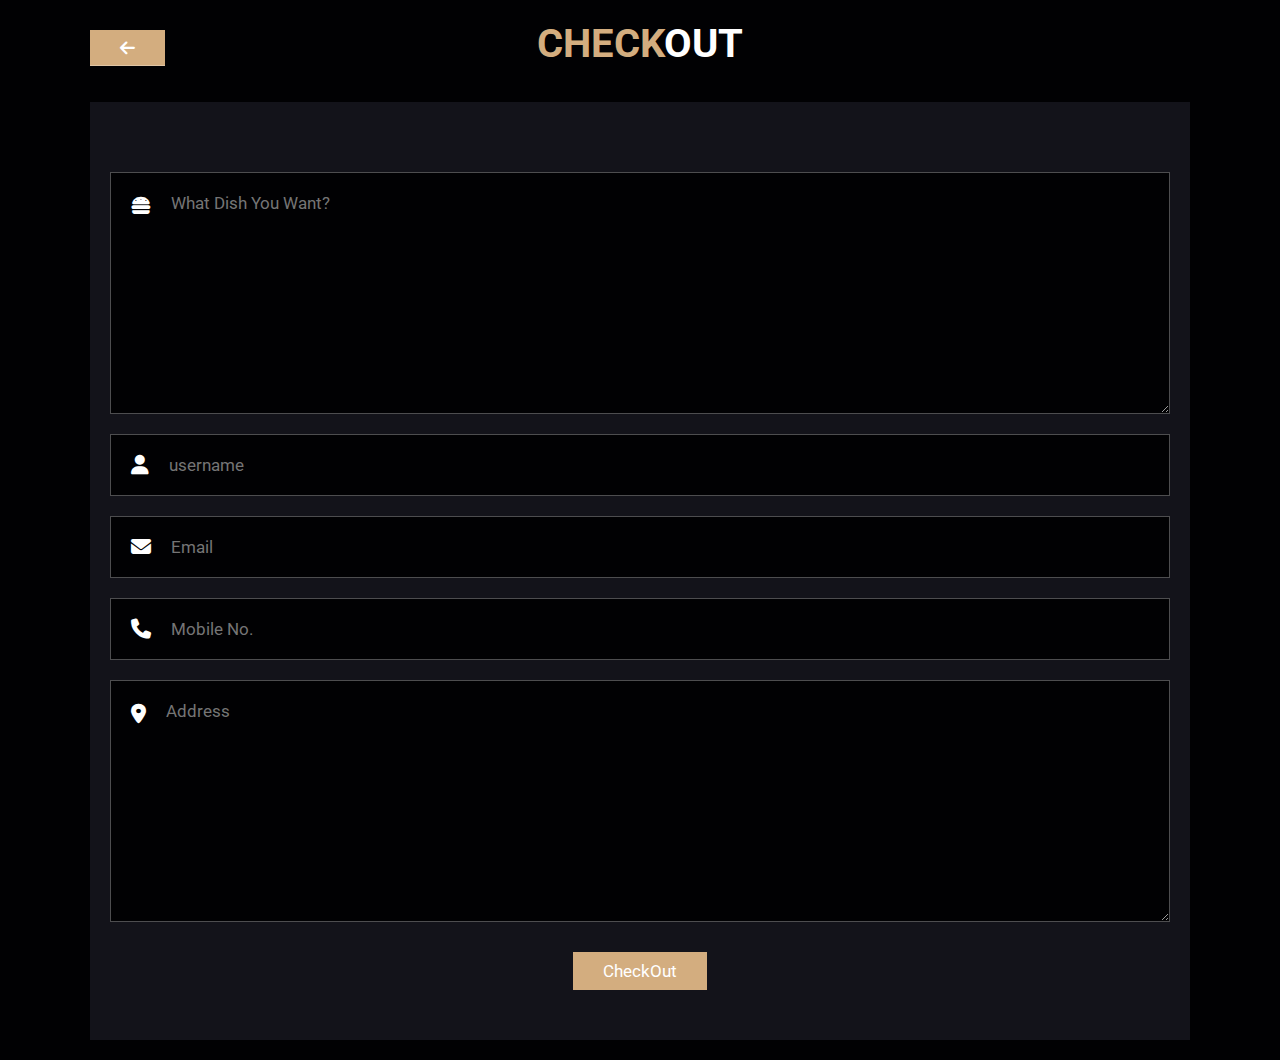
==== checkout.html @ 8140669c "final_1" ====
<!DOCTYPE html>
<html lang="en">
  <head>
    <meta charset="UTF-8" />
    <meta http-equiv="X-UA-Compatible" content="IE=edge" />
    <meta name="viewport" content="width=device-width, initial-scale=1.0" />
    <title>checkout</title>
    <link
      rel="stylesheet"
      href="https://cdnjs.cloudflare.com/ajax/libs/font-awesome/6.2.1/css/all.min.css"
    />
    <!-- ----------------------- custom css file -----------------  -->
    <link rel="stylesheet" href="style.css" />
  </head>
  <body>
    <section class="checkout" id="checkout">
      <a href="index.html" class="fa-solid fa-arrow-left btn back"></a>
      <h1 class="heading"><span>Check</span>Out</h1>

      <div class="row">
        <form action="https://formspree.io/f/mayzpkwr" method="POST">
          <div class="messagebox">
            <span class="fa-solid fa-burger dish"></span>
            <textarea
              name="order"
              cols="60"
              rows="10"
              placeholder="What Dish You Want?"
              required
            ></textarea>
          </div>
          <div class="inputbox">
            <span class="fas fa-user"></span>
            <input
              type="text"
              placeholder="username"
              name="username"
              required
            />
          </div>
          <div class="inputbox">
            <span class="fas fa-envelope"></span>
            <input type="email" placeholder="Email" name="email" required />
          </div>
          <div class="inputbox">
            <span class="fa-solid fa-phone"></span>
            <input
              type="text"
              placeholder="Mobile No."
              name="Mobile"
              required
            />
          </div>
          <div class="messagebox">
            <span class="fa-sharp fa-solid fa-location-dot"></span>
            <textarea
              name="address"
              cols="60"
              rows="10"
              placeholder="Address"
              required
            ></textarea>
          </div>
          <input type="submit" value="CheckOut" class="btn" />
        </form>
      </div>
    </section>
  </body>
</html>
---- style.css ----
@import url("https://fonts.googleapis.com/css2?family=Roboto:wght@100;300;400;500;700&display=swap");

:root {
  --main-color: #d3ad7f;
  --black: #13131a;
  --bg: #010103;
  --border: 0.1rem solid rgba(255, 255, 255, 0.3);
}

* {
  font-family: "Roboto", sans-serif;
  margin: 0;
  padding: 0;
  box-sizing: border-box;
  outline: none;
  border: none;
  text-decoration: none;
  text-transform: capitalize;
  transition: 0.2s linear;
}

html {
  font-size: 62.5%;
  overflow-x: hidden;
  scroll-padding-top: 9rem;
  scroll-behavior: smooth;
}

html::-webkit-scrollbar {
  width: 0.8rem;
}

html::-webkit-scrollbar-track {
  background: transparent;
}

html::-webkit-scrollbar-thumb {
  background: #fff;
  border-radius: 5rem;
}

body {
  background: var(--bg);
}

section {
  padding: 2rem 7%;
}

.heading {
  text-align: center;
  color: #fff;
  text-transform: uppercase;
  padding-bottom: 3.5rem;
  font-size: 4rem;
}

.heading span {
  color: var(--main-color);
  text-transform: uppercase;
}

.btn {
  margin-top: 1rem;
  display: inline-block;
  padding: 0.9rem 3rem;
  font-size: 1.7rem;
  color: #fff;
  background: var(--main-color);
  cursor: pointer;
}

.btn:hover {
  letter-spacing: 0.2rem;
}

/* ------------------------------------------------------ header -------------------------------------------  */

.header {
  background: var(--bg);
  display: flex;
  align-items: center;
  justify-content: space-between;
  padding: 0.2rem 7%;
  border-bottom: var(--border);
  position: fixed;
  top: 0;
  left: 0;
  right: 0;
  z-index: 1000;
}

.header .logo img {
  height: 5rem;
}

.header .navbar a {
  margin: 0 1rem;
  font-size: 1.6rem;
  color: #fff;
}

.header .navbar a:hover {
  color: var(--main-color);
  border-bottom: 0.1rem solid var(--main-color);
  padding-bottom: 0.5rem;
}

.header .number {
  color: var(--main-color);
  font-size: 1.5rem;
}
.header .number a {
  color: white;
  font-size: 2rem;
}

.header .no {
  color: white;
  font-size: 2rem;
}

/* ----------------------------------------- home section --------------------------------------------------  */

.home {
  min-height: 100vh;
  display: flex;
  align-items: center;
  background: linear-gradient(rgba(0, 0, 0, 0.8), rgba(0, 0, 0, 0.65)),
    url(images/headerbg.jpg) no-repeat;
  background-size: cover;
  background-position: center;
}

.home .content {
  max-width: 60rem;
}

.home .content h3 {
  font-size: 6rem;
  text-transform: uppercase;
  color: var(--main-color);
}

.home .content h5 {
  font-size: 3rem;
  text-transform: uppercase;
  color: #fff;
}

.home .content p {
  font-size: 2rem;
  font-weight: lighter;
  line-height: 1.8;
  padding: 1rem 0;
  color: #eee;
}

/* ------------------------------------------ about section ----------------------------------  */

.about .row {
  display: flex;
  align-items: center;
  background: var(--black);
  flex-wrap: wrap;
}

.about .row .image {
  flex: 1 1 45rem;
}

.about .row .image img {
  width: 100%;
}

.about .row .content {
  flex: 1 1 45rem;
  padding: 2rem;
}

.about .row .content h3 {
  font-size: 3rem;
  color: #fff;
}

.about .row .content p {
  font-size: 1.6rem;
  color: #ccc;
  padding: 1rem 0;
  line-height: 1.8;
}

/* ------------------------------------ menu --------------------------  */

.menu .box-container {
  display: grid;
  grid-template-columns: repeat(auto-fit, minmax(26rem, 1fr));
  gap: 4rem;
}

.menu .box-container .box {
  display: flex;
  flex-direction: column;
  padding: 3rem;
  text-align: center;
  align-items: center;
  background-color: var(--black);
  transition: 0.5s;
}

.menu .box-container .box img {
  height: 25rem;
  inline-size: fit-content;
}

.menu .box-container .box .content {
  color: #fff;
  margin: 2rem;
}

.menu .box-container .box .content h3 {
  font-size: 2rem;
  color: var(--main-color);
}

.menu .box-container .box .content h4 {
  font-size: 1.5rem;
  margin: 1rem;
}

.menu .box-container .box .content p {
  font-size: 1.3rem;
}

.menu .box-container .box .content .price {
  font-size: 2rem;
  margin-top: 1rem;
  color: var(--main-color);
}

/* --------------------------------- review section -----------------------------------  */

.review .box-container {
  display: grid;
  grid-template-columns: repeat(auto-fit, minmax(30rem, 1fr));
  gap: 1.5rem;
}

.review .box-container .box {
  border: var(--border);
  text-align: center;
  padding: 3rem 2rem;
}

.review .box-container .box .quote {
  height: 7rem;
  width: 7rem;
}

.review .box-container .box p {
  font-size: 1.5rem;
  line-height: 1.8;
  color: #ccc;
  padding: 2rem 0;
}

.review .box-container .box .user {
  height: 7rem;
  width: 7rem;
  border-radius: 50%;
  object-fit: cover;
}

.review .box-container .box h3 {
  padding: 1rem 0;
  font-size: 2rem;
  color: #fff;
}

.review .box-container .box .stars i {
  font-size: 1.5rem;
  color: var(--main-color);
}

/* --------------------------------- contact section -----------------------  */

.contact .row {
  display: flex;
  background: var(--black);
  flex-wrap: wrap;
  gap: 1rem;
}

.contact .row .map {
  flex: 1 1 45rem;
  width: 100%;
  object-fit: cover;
}

.contact .row form {
  flex: 1 1 45rem;
  padding: 5rem 2rem;
  text-align: center;
}

.contact .row form h3 {
  text-transform: uppercase;
  font-size: 3.5rem;
  color: #fff;
}

.contact .row form .inputbox {
  display: flex;
  align-items: center;
  margin-top: 2rem;
  margin-bottom: 2rem;
  background: var(--bg);
  border: var(--border);
}

.contact .row form .inputbox span {
  color: #fff;
  font-size: 2rem;
  padding-left: 2rem;
}

.contact .row form .inputbox input {
  width: 100%;
  padding: 2rem;
  font-size: 1.7rem;
  color: #fff;
  text-transform: none;
  background: none;
}

.contact .row form .messagebox {
  display: flex;
  margin-top: 2rem;
  margin-bottom: 2rem;
  background: var(--bg);
  border: var(--border);
}

.contact .row form .messagebox span {
  color: #fff;
  font-size: 2rem;
  padding: 2.3rem 0 0 2rem;
}

.contact .row form .messagebox textarea {
  width: 100%;
  padding: 2rem;
  font-size: 1.7rem;
  color: #fff;
  text-transform: none;
  background: none;
}

/* ----------------------------------- blogs section -------------------------------------  */

.blogs .box-container {
  display: grid;
  grid-template-columns: repeat(auto-fit, minmax(30rem, 1fr));
  gap: 1.5rem;
}

.blogs .box-container .box {
  border: var(--border);
}

.blogs .box-container .box .image {
  height: 25rem;
  overflow: hidden;
  width: 100%;
}

.blogs .box-container .box .image img {
  height: 100%;
  object-fit: cover;
  width: 100%;
}

.blogs .box-container .box:hover .image img {
  transform: scale(1.2);
}

.blogs .box-container .box .content {
  padding: 2rem;
}

.blogs .box-container .box .content .title {
  font-size: 2.5rem;
  line-height: 1.5;
  color: #fff;
}

.blogs .box-container .box .content .title:hover {
  color: var(--main-color);
}

.blogs .box-container .box .content span {
  color: var(--main-color);
  display: block;
  padding-top: 1rem;
  font-size: 2rem;
}

.blogs .box-container .box .content p {
  font-size: 1.6rem;
  line-height: 1.8;
  color: #ccc;
  padding: 1rem 0;
}

/* --------------------------------------------- footer -------------------------------  */

.footer {
  background: var(--black);
  text-align: center;
}

.footer .share {
  padding: 1rem 0;
}

.footer .share a {
  height: 5rem;
  width: 5rem;
  line-height: 5rem;
  font-size: 2rem;
  color: #fff;
  border: var(--border);
  margin: 0.3rem;
  border-radius: 50%;
}

.footer .share a:hover {
  background: var(--main-color);
}

.footer .links {
  display: flex;
  justify-content: center;
  flex-wrap: wrap;
  padding: 2rem 0;
  gap: 1rem;
}

.footer .links a {
  padding: 0.7rem 2rem;
  color: #fff;
  border: var(--border);
  font-size: 2rem;
}

.footer .links a:hover {
  background: var(--main-color);
}

.fotter-bottom {
  display: flex;
  flex-wrap: wrap;
  justify-content: space-between;
}

.footer-add {
  display: flex;
  flex-direction: column;
  align-items: flex-start;
  font-size: 2rem;
  color: #fff;
  font-weight: lighter;
  padding: 1.5rem;
}

.footer .credit {
  display: flex;
  justify-content: center;
  font-size: 2rem;
  color: #fff;
  font-weight: lighter;
  padding: 1.5rem;
}

.footer .credit span {
  color: var(--main-color);
}

.credit-names {
  display: flex;
  flex-direction: column;
}

/* --------------------------------- checkout section -----------------------  */

.checkout .back {
  border-bottom: var(--border);
  position: fixed;
}

.checkout .row {
  display: flex;
  background: var(--black);
  flex-wrap: wrap;
  gap: 1rem;
}

.checkout .row form {
  flex: 1 1 45rem;
  padding: 5rem 2rem;
  text-align: center;
}

.checkout .row form h3 {
  text-transform: uppercase;
  font-size: 3.5rem;
  color: #fff;
}

.checkout .row form .inputbox {
  display: flex;
  align-items: center;
  margin-top: 2rem;
  margin-bottom: 2rem;
  background: var(--bg);
  border: var(--border);
}

.checkout .row form .inputbox span {
  color: #fff;
  font-size: 2rem;
  padding-left: 2rem;
}

.checkout .row form .inputbox input {
  width: 100%;
  padding: 2rem;
  font-size: 1.7rem;
  color: #fff;
  text-transform: none;
  background: none;
}

.checkout .row form .messagebox {
  display: flex;
  margin-top: 2rem;
  margin-bottom: 2rem;
  background: var(--bg);
  border: var(--border);
}

.checkout .row form .messagebox span {
  color: #fff;
  font-size: 2rem;
  padding: 2.3rem 0 0 2rem;
}

.checkout .row form .messagebox textarea {
  width: 100%;
  padding: 2rem;
  font-size: 1.7rem;
  color: #fff;
  text-transform: none;
  background: none;
}

/* ----------------------------------- media queries ---------------------  */

@media (max-width: 991px) {
  html {
    font-size: 55%;
  }

  .header {
    padding: 1.5rem 2rem;
  }

  section {
    padding: 2rem;
  }
}

@media (max-width: 780px) {
  .header .logo img {
    height: 4rem;
  }
}

@media (max-width: 780px) {
  #menu-btn {
    display: inline-block;
  }

  .home {
    background-position: left;
    justify-content: center;
    text-align: center;
  }

  .home .content h3 {
    font-size: 4.5rem;
  }

  .home .content h5 {
    font-size: 2.5rem;
  }

  .home .content p {
    font-size: 1.5rem;
  }
}

@media (max-width: 760px) {
  .header .logo img {
    height: 2rem;
  }

  .header .navbar a {
    font-size: 1rem;
  }

  .header .no {
    font-size: 1.5rem;
  }

  .header .number {
    font-size: 1.5rem;
  }
}

@media (max-width: 464px) {
  html {
    font-size: 50%;
  }
}

@media (max-width: 464px) {
  .header .logo img {
    height: 1.5rem;
  }

  .header .no {
    font-size: 1rem;
  }

  .header .number {
    font-size: 1rem;
  }
}
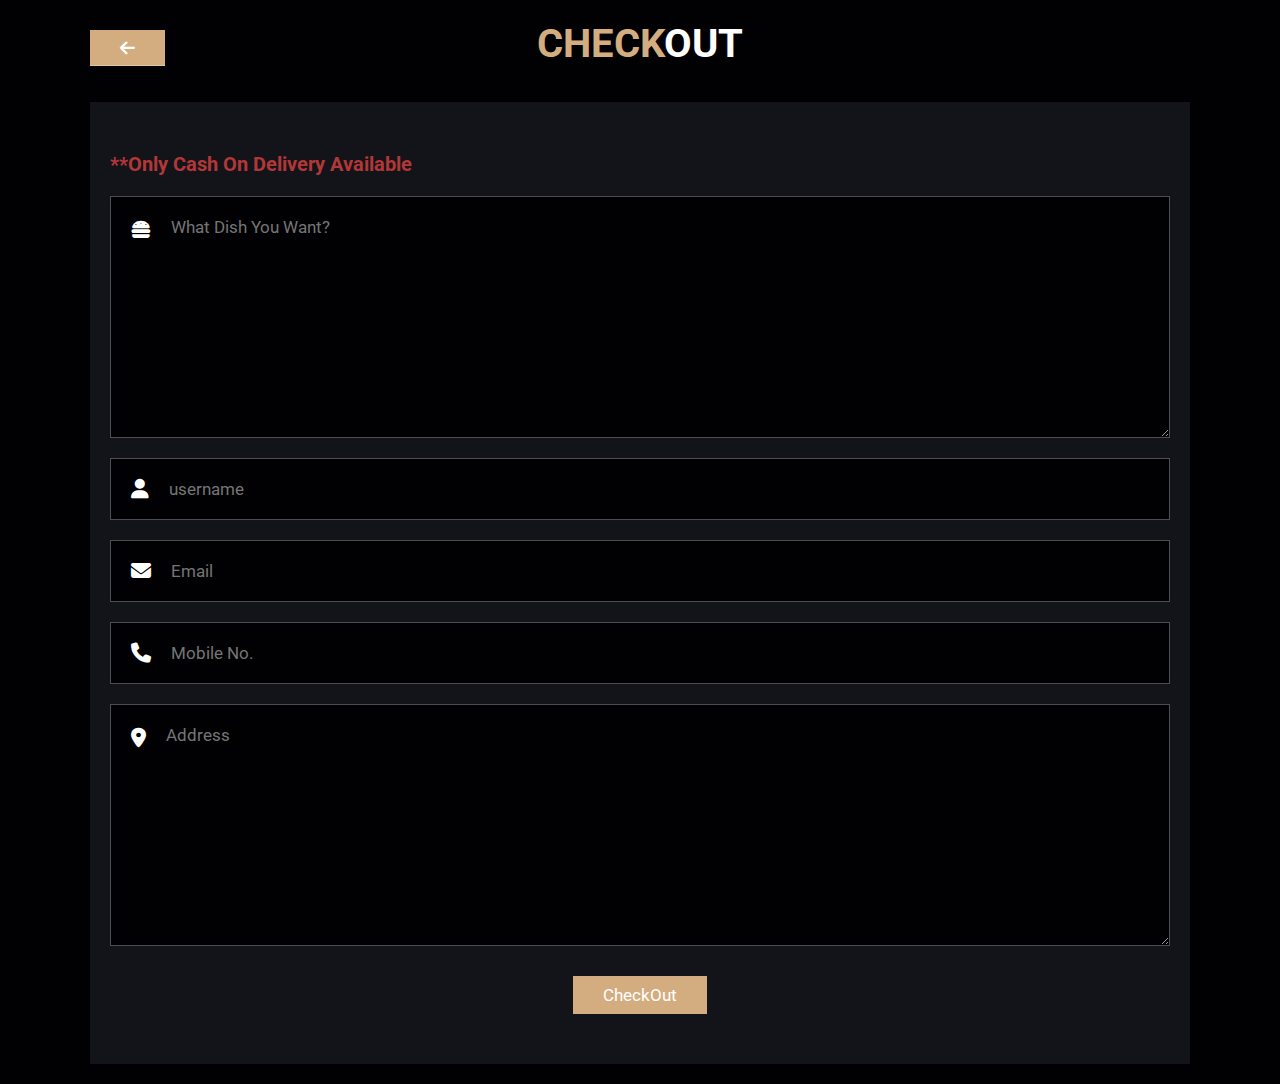
==== commit 8d07a0dd: "ready to go" ====
--- a/checkout.html
+++ b/checkout.html
@@ -19,6 +19,7 @@
 
       <div class="row">
         <form action="https://formspree.io/f/mayzpkwr" method="POST">
+          <h3 class="COD">**Only cash on delivery available</h3>
           <div class="messagebox">
             <span class="fa-solid fa-burger dish"></span>
             <textarea
--- a/style.css
+++ b/style.css
@@ -512,9 +512,10 @@
 }
 
 .checkout .row form h3 {
-  text-transform: uppercase;
-  font-size: 3.5rem;
-  color: #fff;
+  display: flex;
+  justify-content: start;
+  font-size: 2rem;
+  color: #b23737;
 }
 
 .checkout .row form .inputbox {
